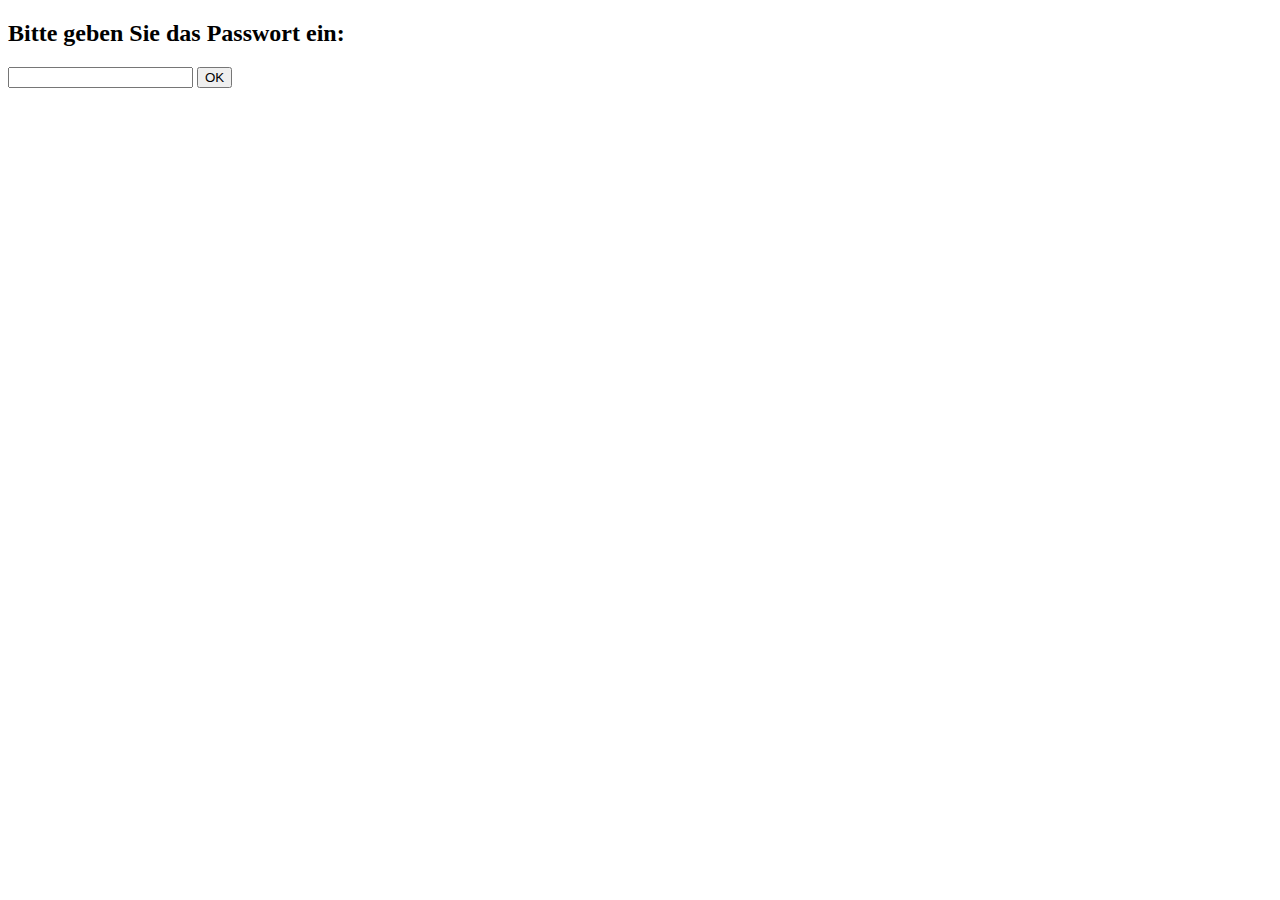
==== pwpopup.html @ 3865cabe "4" ====
<!DOCTYPE html>
<html>
<head>
    <title>Passwortgeschütztes Popup</title>
    <link rel="stylesheet" href="style.css">
</head>
<body>
    <div id="popup" class="popup">
        <div class="popup-content">
            <h2>Bitte geben Sie das Passwort ein:</h2>
            <input type="password" id="password">
            <button onclick="checkPassword()">OK</button>
        </div>
    </div>

    <script src="scriptpopup.js"></script>
</body>
</html>
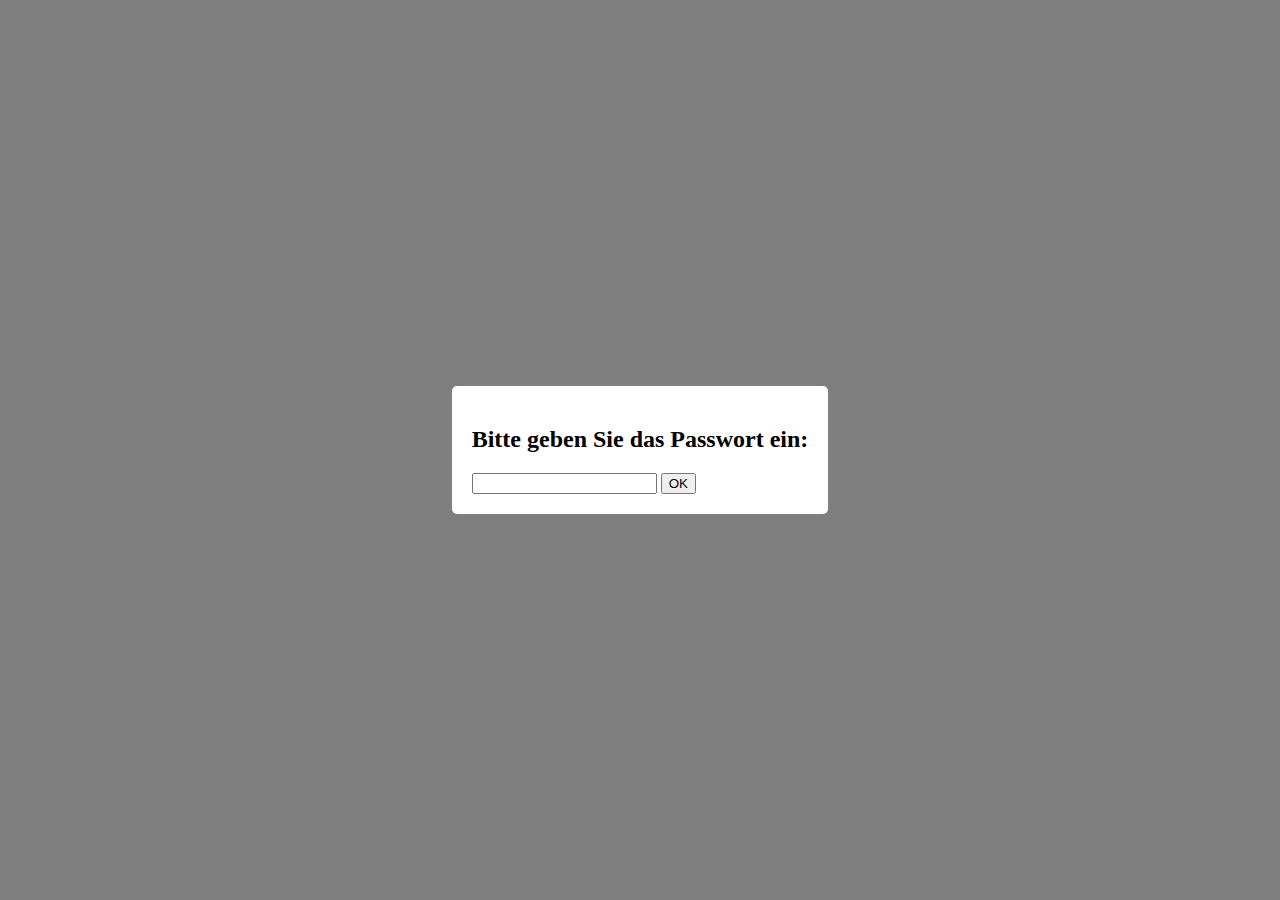
==== commit 8ea83e23: "5" ====
--- a/pwpopup.html
+++ b/pwpopup.html
@@ -2,7 +2,7 @@
 <html>
 <head>
     <title>Passwortgeschütztes Popup</title>
-    <link rel="stylesheet" href="style.css">
+    <link rel="stylesheet" href="stylepwpopup.css">
 </head>
 <body>
     <div id="popup" class="popup">
@@ -13,6 +13,6 @@
         </div>
     </div>
 
-    <script src="scriptpopup.js"></script>
+    <script src="scriptpwpopup.js"></script>
 </body>
 </html>--- a/stylepwpopup.css
+++ b/stylepwpopup.css
@@ -0,0 +1,24 @@
+body {
+    margin: 0;
+    padding: 0;
+}
+
+.popup {
+    display: none; /* Initial versteckt */
+    position: fixed;
+    top: 0;
+    left: 0;
+    width: 100%;
+    height: 100%;
+    background-color: rgba(0, 0, 0, 0.5);
+    z-index: 9999;
+    display: flex;
+    justify-content: center;
+    align-items: center;
+}
+
+.popup-content {
+    background-color: #fff;
+    padding: 20px;
+    border-radius: 5px;
+}